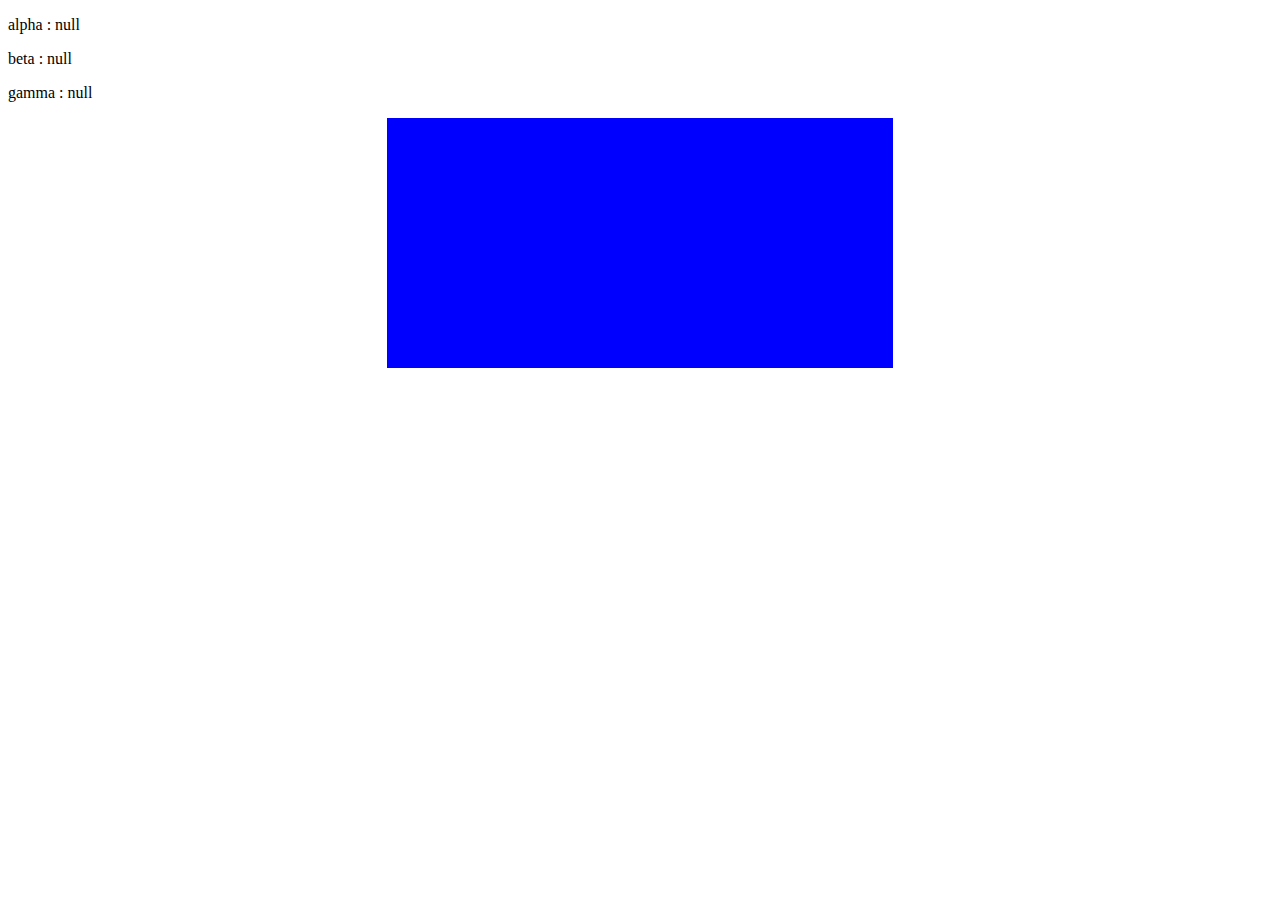
==== realisation/client/web/index.html @ 40950b84 "ajout de la base du code arduino" ====
<!DOCTYPE html>
	<html>
	<head>
		<title></title>
		<meta charset="utf-8" />
	</head>
	<body>
		<div id="gyro"></div>
		<div id="visu" style="height:250px; width:40%; background-color:blue; margin: auto;"></div>
	</body>
	<script type="text/javascript" src="libs/socket.io.js"></script>
	<script type="text/javascript" src="libs/gyro.js"></script>
	<script type="text/javascript" src="js/script.js"></script>
</html>
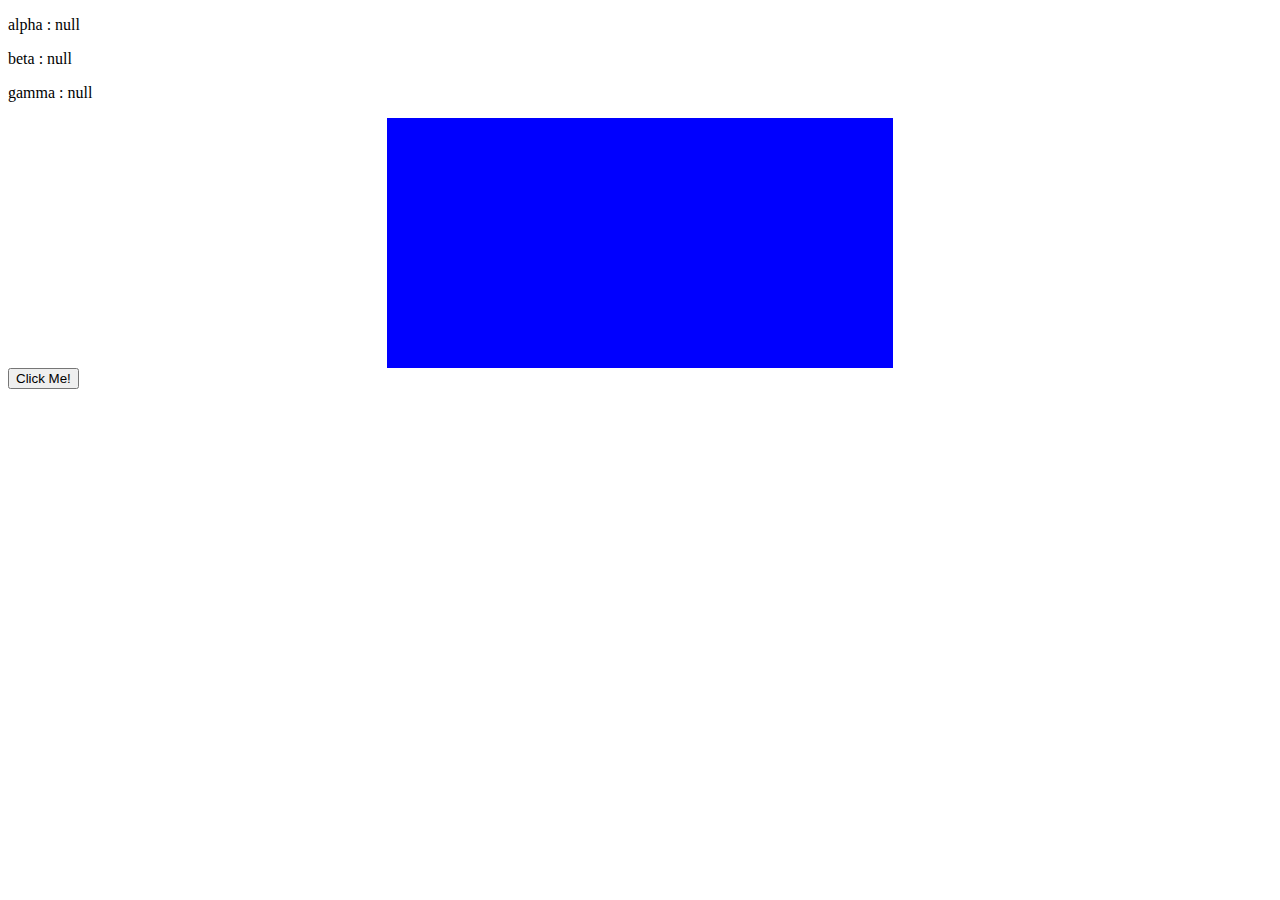
==== commit 0dc17f70: "ajout laser et suite dossier" ====
--- a/realisation/client/web/index.html
+++ b/realisation/client/web/index.html
@@ -7,8 +7,9 @@
 	<body>
 		<div id="gyro"></div>
 		<div id="visu" style="height:250px; width:40%; background-color:blue; margin: auto;"></div>
+		<button type="button" onclick="socket.emit('fire', 1)">Click Me!</button> 
 	</body>
 	<script type="text/javascript" src="libs/socket.io.js"></script>
 	<script type="text/javascript" src="libs/gyro.js"></script>
 	<script type="text/javascript" src="js/script.js"></script>
-</html>+</html>
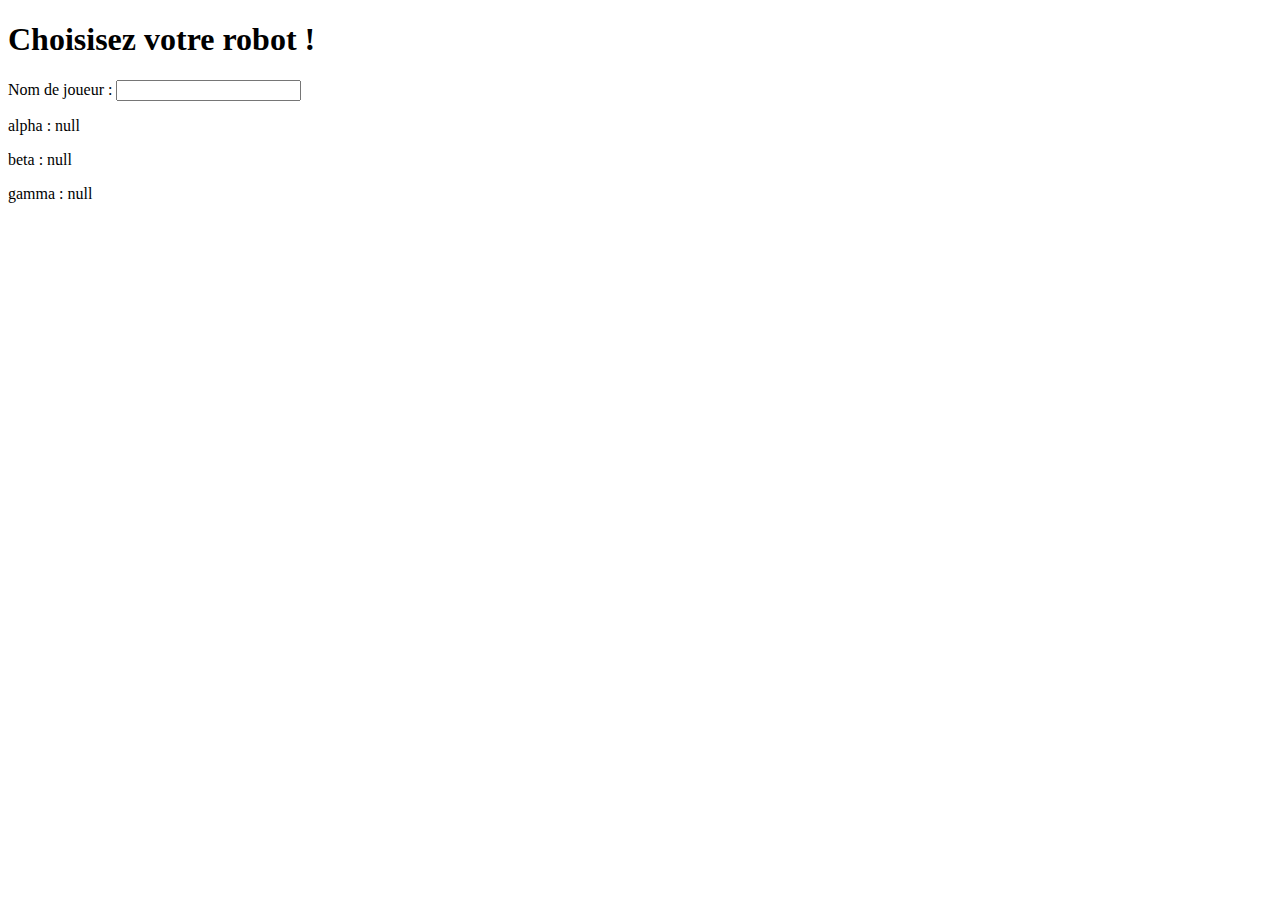
==== commit 54e45bf5: "index" ====
--- a/realisation/client/web/index.html
+++ b/realisation/client/web/index.html
@@ -3,13 +3,27 @@
 	<head>
 		<title></title>
 		<meta charset="utf-8" />
+		<link rel="stylesheet" type="text/css" href="css/style1.css">
 	</head>
 	<body>
-		<div id="gyro"></div>
+		<section id="dispo">
+			<header>
+				<h1 class="head">Choisisez votre robot !</h1>
+				<form  class="head">
+					<span> Nom de joueur : </span>
+					<input id="username"></input>
+				</form>
+			</header>
+			<div id="robot">
+			</div>
+		</section>
+
+		<section id="gyro">
 		<div id="visu" style="height:250px; width:40%; background-color:blue; margin: auto;"></div>
-		<button type="button" onclick="socket.emit('fire', 1)">Click Me!</button> 
+		</section>
+
 	</body>
 	<script type="text/javascript" src="libs/socket.io.js"></script>
 	<script type="text/javascript" src="libs/gyro.js"></script>
 	<script type="text/javascript" src="js/script.js"></script>
-</html>
+</html>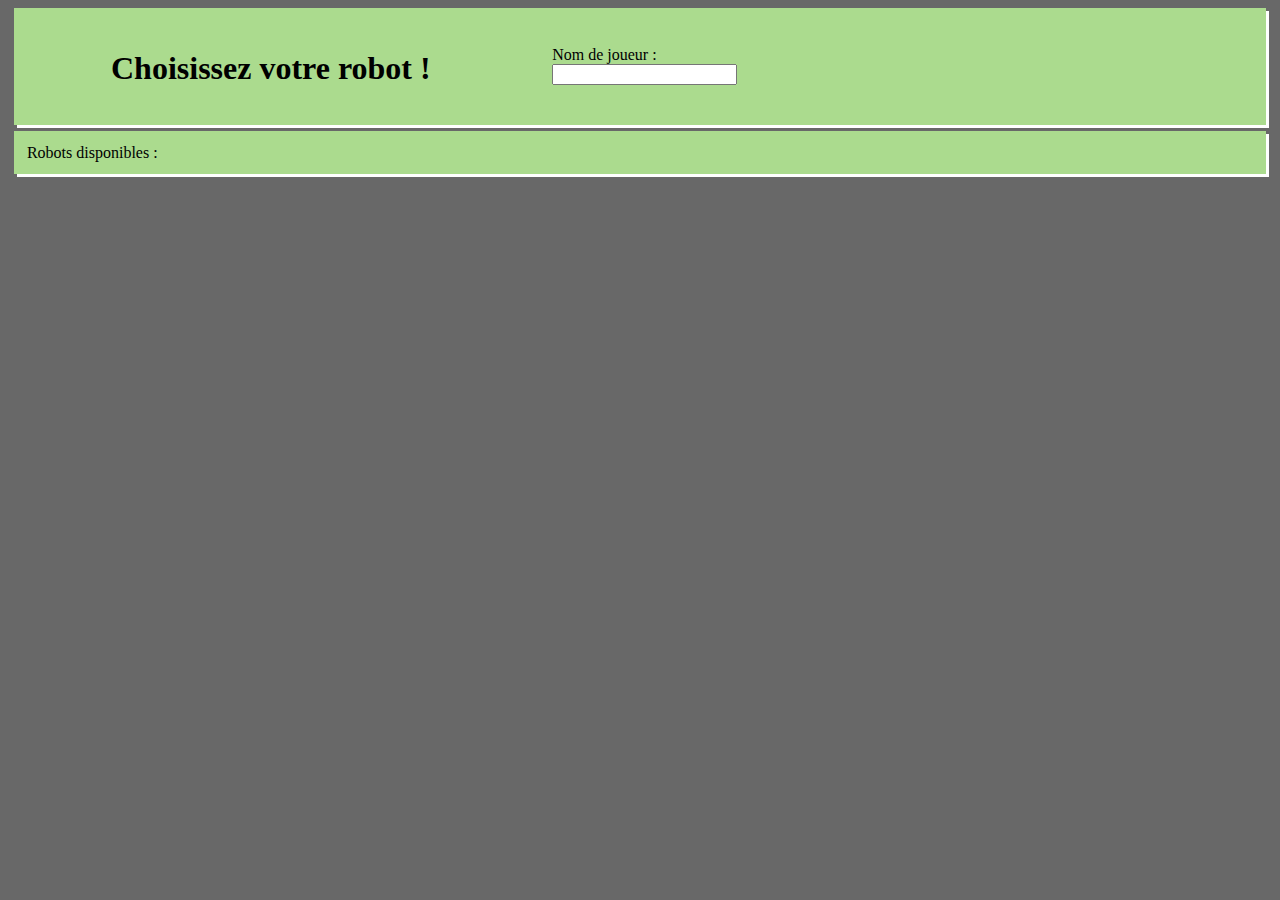
==== commit fdc3086a: "index responsive" ====
--- a/realisation/client/web/index.html
+++ b/realisation/client/web/index.html
@@ -8,13 +8,14 @@
 	<body>
 		<section id="dispo">
 			<header>
-				<h1 class="head">Choisisez votre robot !</h1>
+				<h1 class="head">Choisissez votre robot !</h1>
 				<form  class="head">
 					<span> Nom de joueur : </span>
 					<input id="username"></input>
 				</form>
 			</header>
 			<div id="robot">
+			<span> Robots disponibles :</span>
 			</div>
 		</section>
 
--- a/realisation/client/web/css/style1.css
+++ b/realisation/client/web/css/style1.css
@@ -0,0 +1,47 @@
+body{
+	background-color: #686868; 
+}
+input {
+	display: block;
+}
+header{
+	padding: 3%;
+	margin: 0.5%;
+	background-color: #abdb8e;
+	box-shadow: 3px 3px 0px white;
+}
+.head{
+	display: inline-block;
+	margin: 0;
+	padding: 0;
+	margin-left: 5%;
+	margin-right: 5%;
+}
+#robot{
+	padding: 1%;
+	margin: 0.5%;
+	background-color: #abdb8e;
+	box-shadow: 3px 3px 0px white;
+}
+.arduino{
+	background-color: white;
+	display: inline-block;
+	padding: 3%;
+	margin: 0.5%;
+}
+.arduino:active{
+	box-shadow: 1.5px 1.5px 0px white;
+	margin-left: 0.8%;
+	margin-right: 0.2%;
+}
+
+.arduino span{
+	display: block;
+	text-align: center;
+	color: #686868;
+	font-size: 30px;
+}
+
+#gyro {
+	display: none;
+}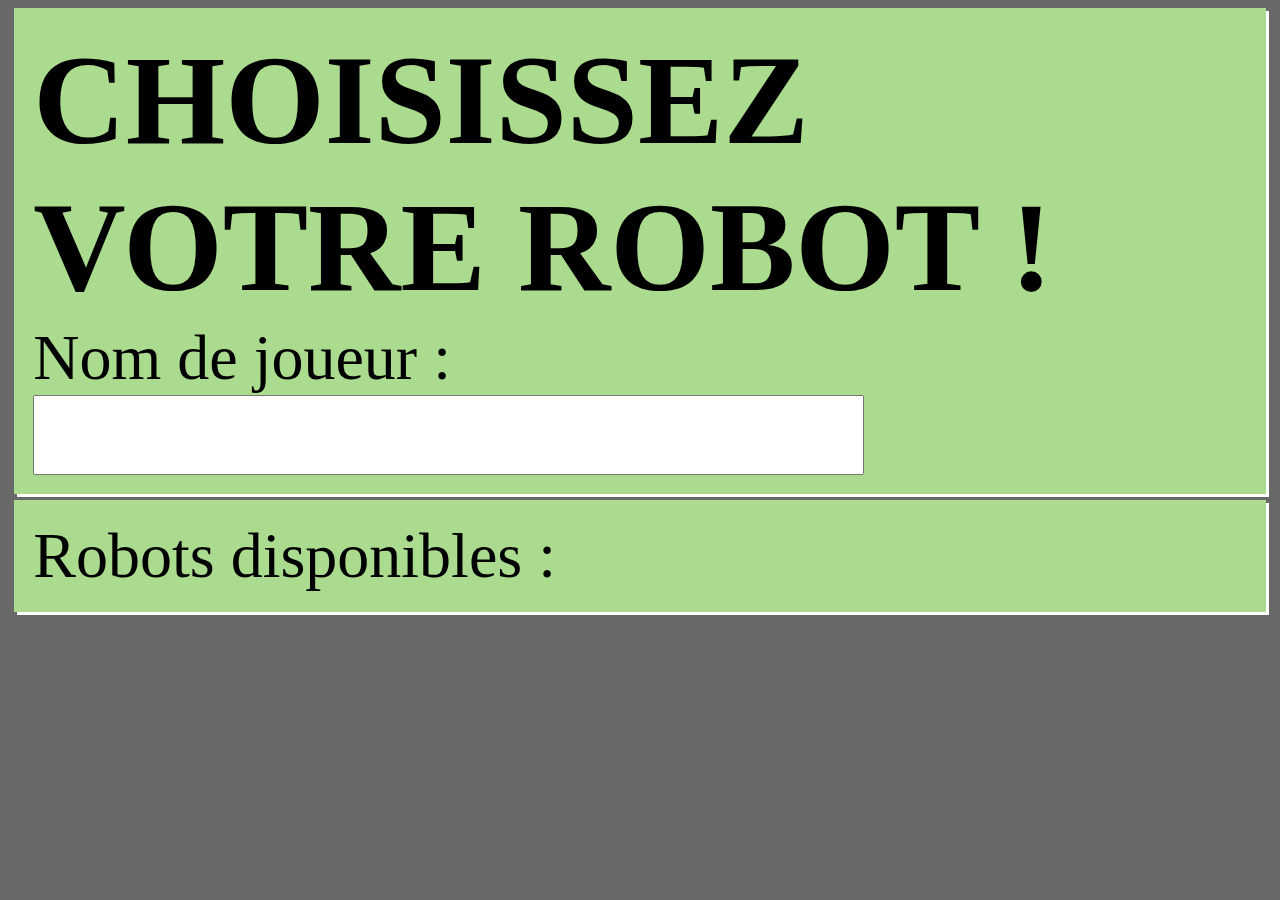
==== commit 748ddbde: "ajout de features" ====
--- a/realisation/client/web/index.html
+++ b/realisation/client/web/index.html
@@ -20,11 +20,11 @@
 		</section>
 
 		<section id="gyro">
-		<div id="visu" style="height:250px; width:40%; background-color:blue; margin: auto;"></div>
+		<div id="visu" style="height:500px; width:40%; background-color:blue; margin: 50% auto;"></div>
 		</section>
 
 	</body>
 	<script type="text/javascript" src="libs/socket.io.js"></script>
 	<script type="text/javascript" src="libs/gyro.js"></script>
 	<script type="text/javascript" src="js/script.js"></script>
-</html>+</html>
--- a/realisation/client/web/css/style1.css
+++ b/realisation/client/web/css/style1.css
@@ -1,11 +1,17 @@
 body{
-	background-color: #686868; 
+	background-color: #686868;
+	font-size: 5vw;
+	font-family: "lucida console";
+}
+h1 {
+    text-transform: uppercase;
 }
 input {
 	display: block;
+	font-size: 5vw;
 }
 header{
-	padding: 3%;
+	padding: 1.5%;
 	margin: 0.5%;
 	background-color: #abdb8e;
 	box-shadow: 3px 3px 0px white;
@@ -14,23 +20,25 @@
 	display: inline-block;
 	margin: 0;
 	padding: 0;
-	margin-left: 5%;
-	margin-right: 5%;
 }
 #robot{
-	padding: 1%;
+	padding: 1.5%;
 	margin: 0.5%;
 	background-color: #abdb8e;
 	box-shadow: 3px 3px 0px white;
+}
+#robot span{
+	display: block;
 }
 .arduino{
 	background-color: white;
 	display: inline-block;
 	padding: 3%;
 	margin: 0.5%;
+	box-shadow: 3px 3px 0px #686868;
 }
 .arduino:active{
-	box-shadow: 1.5px 1.5px 0px white;
+	box-shadow: 1.5px 1.5px 0px #686868;
 	margin-left: 0.8%;
 	margin-right: 0.2%;
 }
@@ -39,7 +47,7 @@
 	display: block;
 	text-align: center;
 	color: #686868;
-	font-size: 30px;
+	font-size: 5vw;
 }
 
 #gyro {
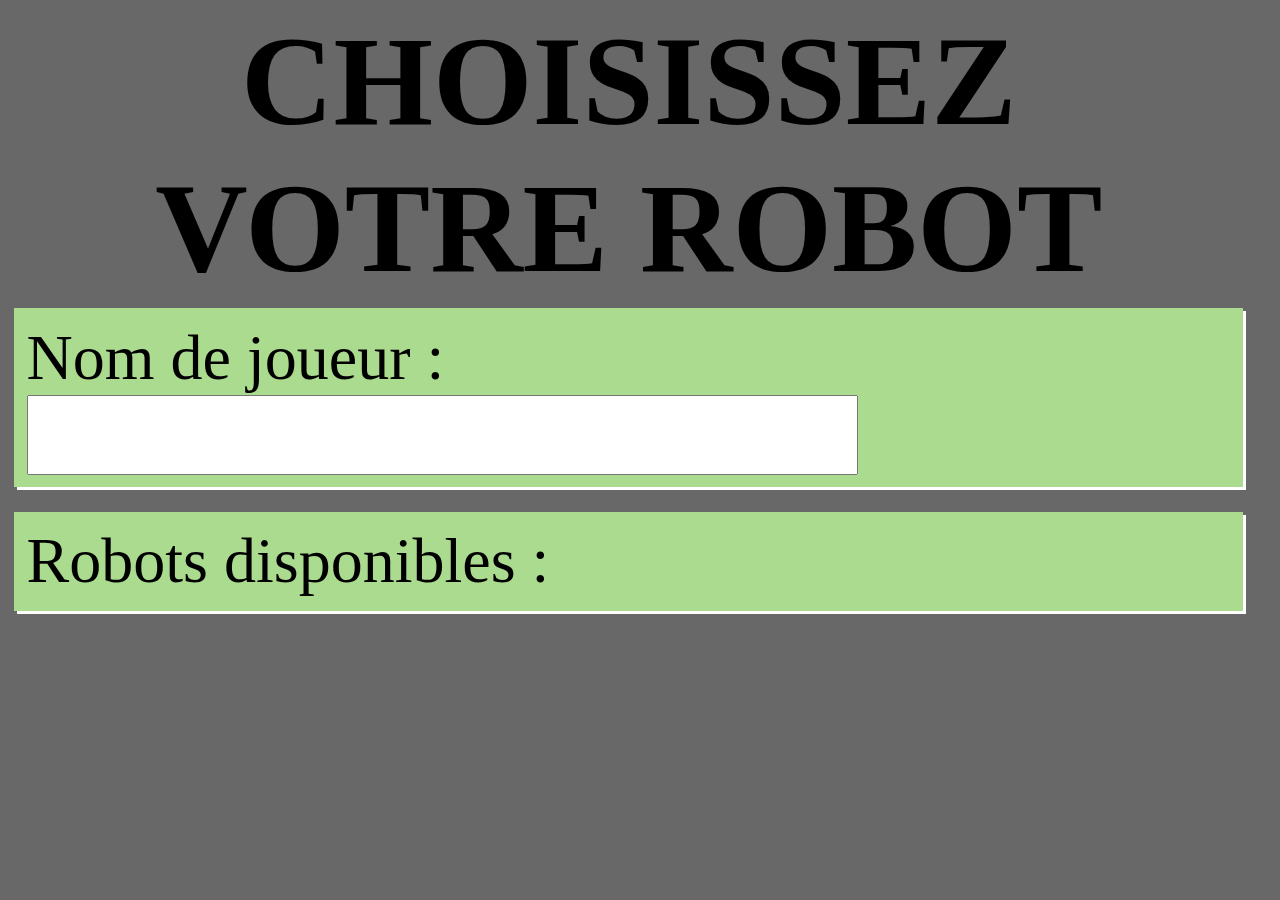
==== commit 49474636: "Modifications sur index" ====
--- a/realisation/client/web/index.html
+++ b/realisation/client/web/index.html
@@ -7,8 +7,8 @@
 	</head>
 	<body>
 		<section id="dispo">
+			<h1 class="head">Choisissez votre robot</h1>
 			<header>
-				<h1 class="head">Choisissez votre robot !</h1>
 				<form  class="head">
 					<span> Nom de joueur : </span>
 					<input id="username"></input>
--- a/realisation/client/web/css/style1.css
+++ b/realisation/client/web/css/style1.css
@@ -2,33 +2,42 @@
 	background-color: #686868;
 	font-size: 5vw;
 	font-family: "lucida console";
-}
-h1 {
-    text-transform: uppercase;
+	height: 100%;
+	width: 97%;
+	left: auto;
 }
 input {
 	display: block;
 	font-size: 5vw;
 }
 header{
-	padding: 1.5%;
+	padding: 1%;
 	margin: 0.5%;
 	background-color: #abdb8e;
 	box-shadow: 3px 3px 0px white;
 }
 .head{
 	display: inline-block;
-	margin: 0;
-	padding: 0;
+	margin: 0%;
+	padding: 0%;
+	margin-top: 0%;
+}
+h1 {
+    text-transform: uppercase;
+    margin-top: 0%;
+    margin: 0%;
+    text-align: center;
 }
 #robot{
-	padding: 1.5%;
+	padding: 1%;
 	margin: 0.5%;
+	margin-top: 2%;
 	background-color: #abdb8e;
 	box-shadow: 3px 3px 0px white;
 }
 #robot span{
 	display: block;
+	margin-top: 0%; 
 }
 .arduino{
 	background-color: white;
